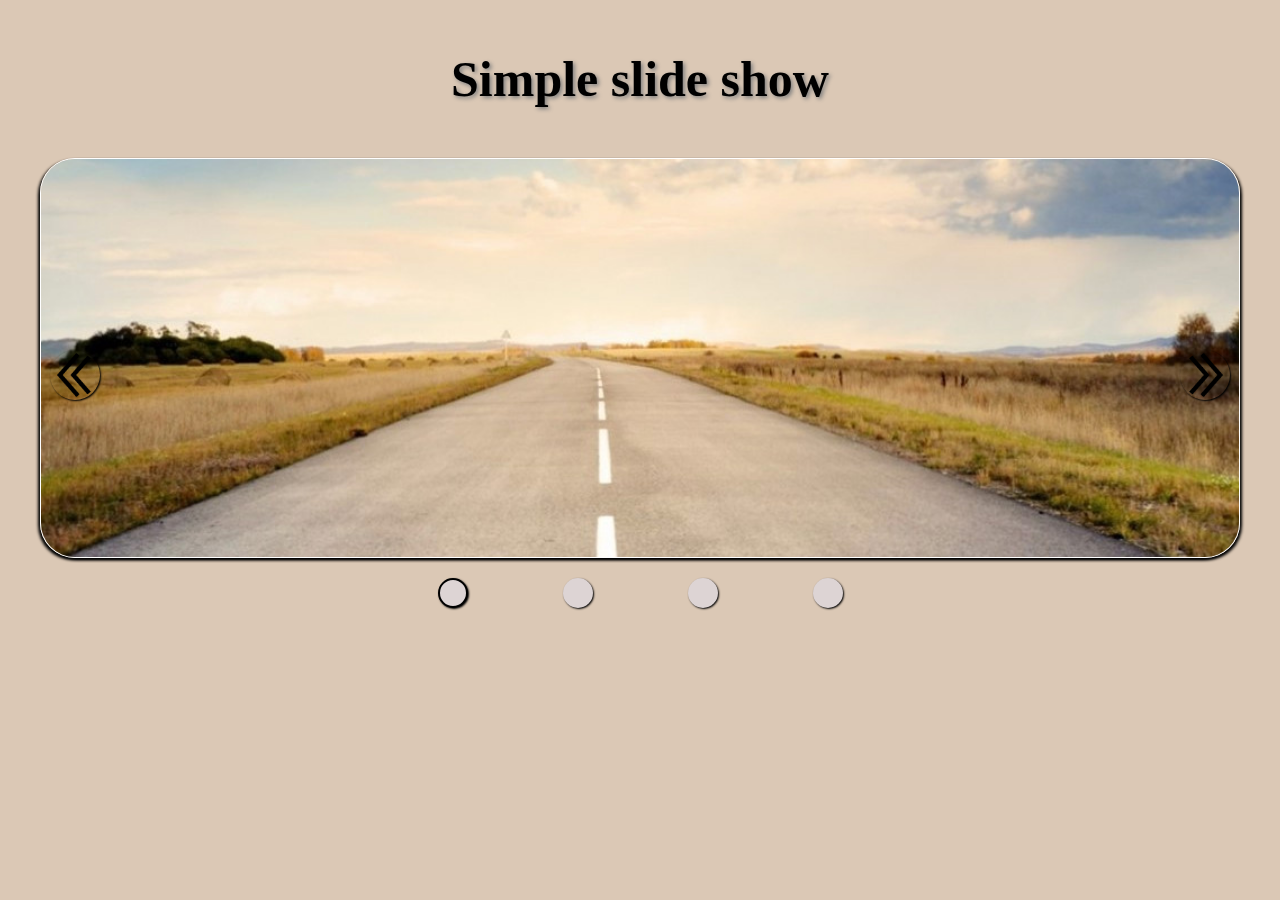
==== index.html @ b55fc19b "Making simple slider with buttons" ====
<!DOCTYPE html>
<html>
<head>
	<title>SLIDER</title>
	<meta charset="utf-8">
	<link rel="stylesheet" type="text/css" href="./styles.css">
</head>
<body>
	<h1>Simple slide show</h1>
	<img class="leftArrow" src="./img/left.png">
	<div class="container">
		<div class="slider">
			<img>
			<img>
			<img>
			<img>
		</div>
	</div>
	<img class="rightArrow" src="./img/right.png">
	
	<div class="thumbnails">
		<span class="active"></span>
		<span></span>
		<span></span>
		<span></span>
	</div>

	<script type="text/javascript" src="./main.js"></script>
</body>
</html>
---- styles.css ----
* {
	box-sizing: border-box;
}

body {
	background-color: #dbc8b5;
}

body h1 {
    text-align: center;
    font-size: 50px;
    font-family: cursive;
    text-shadow: 2px 2px 4px grey;
    margin: 50px;
}

body > img {
    display: inline-block;
    width: 50px;
    position: absolute;
    top: 350px;
    cursor: pointer;
    box-shadow: 1px 1px 2px;
    border-radius: 50%;
    padding: 2px;
}

.leftArrow {
    left: 50px;
}

.rightArrow {
    right: 50px;
}

body div.container {
	width: 1200px;
    height: 400px;
    margin: 0 auto;
    overflow: hidden;
    border-radius: 35px;
    border: 1px solid white;
    box-shadow: 2px 2px 3px, -2px 2px 3px;
}

body div.slider {
	display: flex;
	flex-wrap: wrap;
	flex-direction: column;
    width: 4800px;
    height: 400px;
    margin: 0 auto;
    margin-left: 0;
    opacity: 1;
    transition: opacity 2s ease-in;
}

body div.slider.show {
	opacity: 0.3;
	margin-left: -1200px;
}

body div.thumbnails {
    width: 500px;
    height: 50px;
    margin: 20px auto;
    display: flex;
    justify-content: space-around;
}

body div.thumbnails span {
    display: inline-block;
    width: 30px;
    height: 30px;
    border-radius: 50%;
    background-color: #ddd4d4;
    box-shadow: 1px 1px 2px;
}

.active {
    border: 2px solid black;
}

.slider img {
    display: inline-block;
    width: 1200px;
    height: 400px;
}
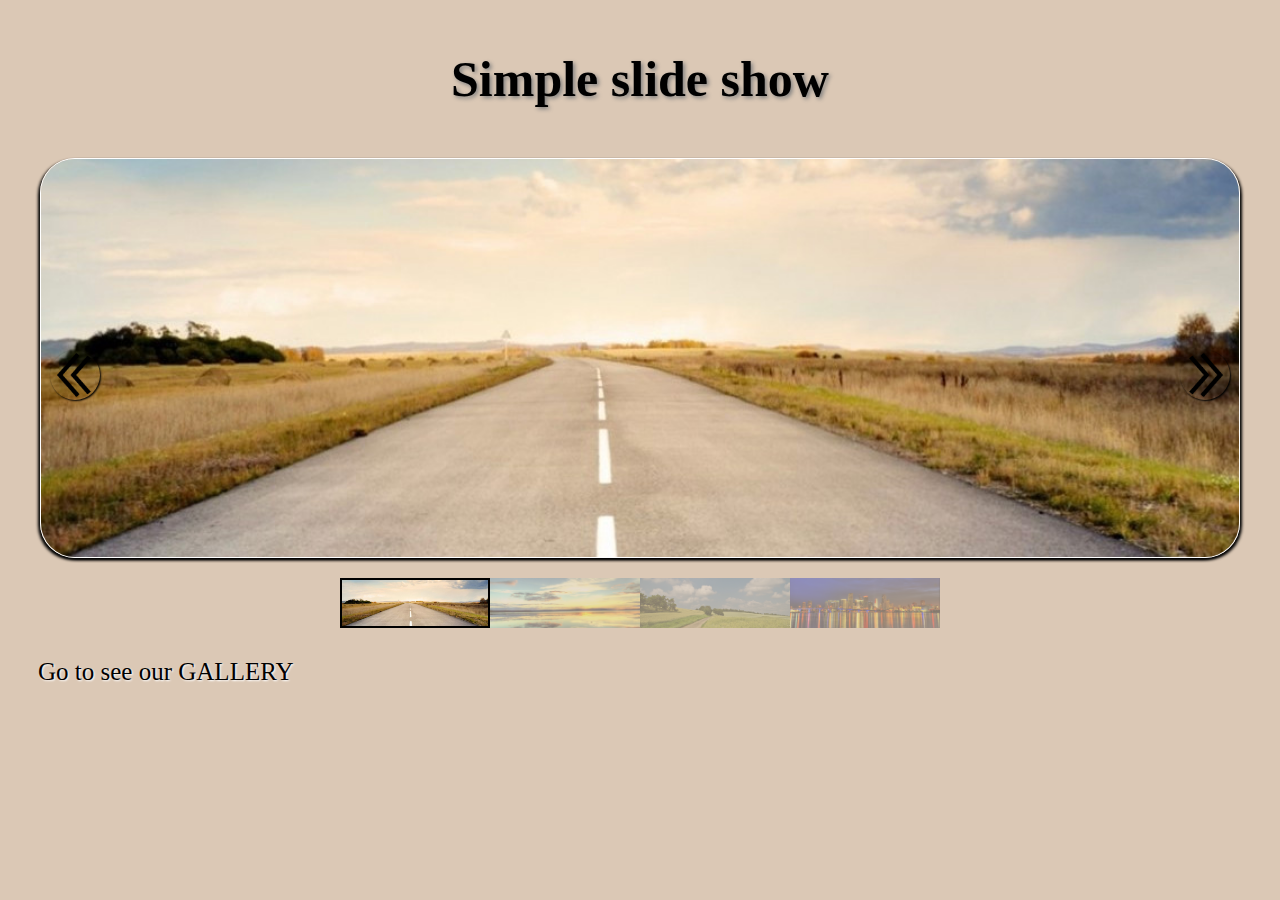
==== commit f926d1b4: "Adding gallery with switching places" ====
--- a/index.html
+++ b/index.html
@@ -3,28 +3,30 @@
 <head>
 	<title>SLIDER</title>
 	<meta charset="utf-8">
-	<link rel="stylesheet" type="text/css" href="./styles.css">
+	<link rel="stylesheet" type="text/css" href="./CSS/styles.css">
 </head>
 <body>
 	<h1>Simple slide show</h1>
-	<img class="leftArrow" src="./img/left.png">
+	<img class="leftArrow" src="./img/left.png" alt="leftArrow">
 	<div class="container">
 		<div class="slider">
-			<img>
-			<img>
-			<img>
-			<img>
+			<img alt="someImg">
+			<img alt="someImg">
+			<img alt="someImg">
+			<img alt="someImg">
 		</div>
 	</div>
-	<img class="rightArrow" src="./img/right.png">
+	<img class="rightArrow" src="./img/right.png" alt="rightArrow">
 	
 	<div class="thumbnails">
-		<span class="active"></span>
-		<span></span>
-		<span></span>
-		<span></span>
+		<img class="slide active" alt="slide1">
+		<img class="slide" alt="slide2">
+		<img class="slide" alt="slide3">
+		<img class="slide" alt="slide4">
 	</div>
 
-	<script type="text/javascript" src="./main.js"></script>
+	<a href="./gallery.html">Go to see our GALLERY</a>
+
+	<script type="text/javascript" src="./JS/main.js"></script>
 </body>
 </html>--- a/CSS/styles.css
+++ b/CSS/styles.css
@@ -0,0 +1,105 @@
+
+* {
+	box-sizing: border-box;
+}
+
+body {
+	background-color: #dbc8b5;
+}
+
+body h1 {
+    text-align: center;
+    font-size: 50px;
+    font-family: cursive;
+    text-shadow: 2px 2px 4px grey;
+    margin: 50px;
+}
+
+body > img {
+    display: inline-block;
+    width: 50px;
+    position: absolute;
+    top: 350px;
+    cursor: pointer;
+    box-shadow: 1px 1px 2px;
+    border-radius: 50%;
+    padding: 2px;
+}
+
+.leftArrow {
+    left: 50px;
+}
+
+.rightArrow {
+    right: 50px;
+}
+
+body div.container {
+	width: 1200px;
+    height: 400px;
+    margin: 0 auto;
+    overflow: hidden;
+    border-radius: 35px;
+    border: 1px solid white;
+    box-shadow: 2px 2px 3px, -2px 2px 3px;
+}
+
+body div.slider {
+	display: flex;
+	flex-wrap: wrap;
+	flex-direction: column;
+    width: 4800px;
+    height: 400px;
+    margin: 0 auto;
+    margin-left: 0;
+    opacity: 1;
+    transition: opacity 2s ease-in;
+}
+
+body div.slider.show {
+	opacity: 0.3;
+	margin-left: -1200px;
+}
+
+body div.slider img {
+    display: inline-block;
+    width: 1200px;
+    height: 400px;
+}
+
+body div.thumbnails {
+	padding: 0;
+    width: 600px;
+    height: 50px;
+    margin: 20px auto;
+    display: flex;
+    justify-content: space-around;
+}
+
+.slide {
+	display: block;
+	padding: 0;
+	margin: 0;
+	width: 150px;
+	opacity: 0.4;
+}
+
+.active {
+    border: 2px solid black;
+    opacity: 1;
+}
+
+body a:link,
+body a:visited {
+	color: black;
+    text-decoration: none;
+    font-size: 25px;
+    display: block;
+    margin: 30px;
+    text-shadow: 1px 1px 2px white;
+}
+
+body a:hover {
+	color: white;
+	text-shadow: 1px 1px 2px black;
+}
